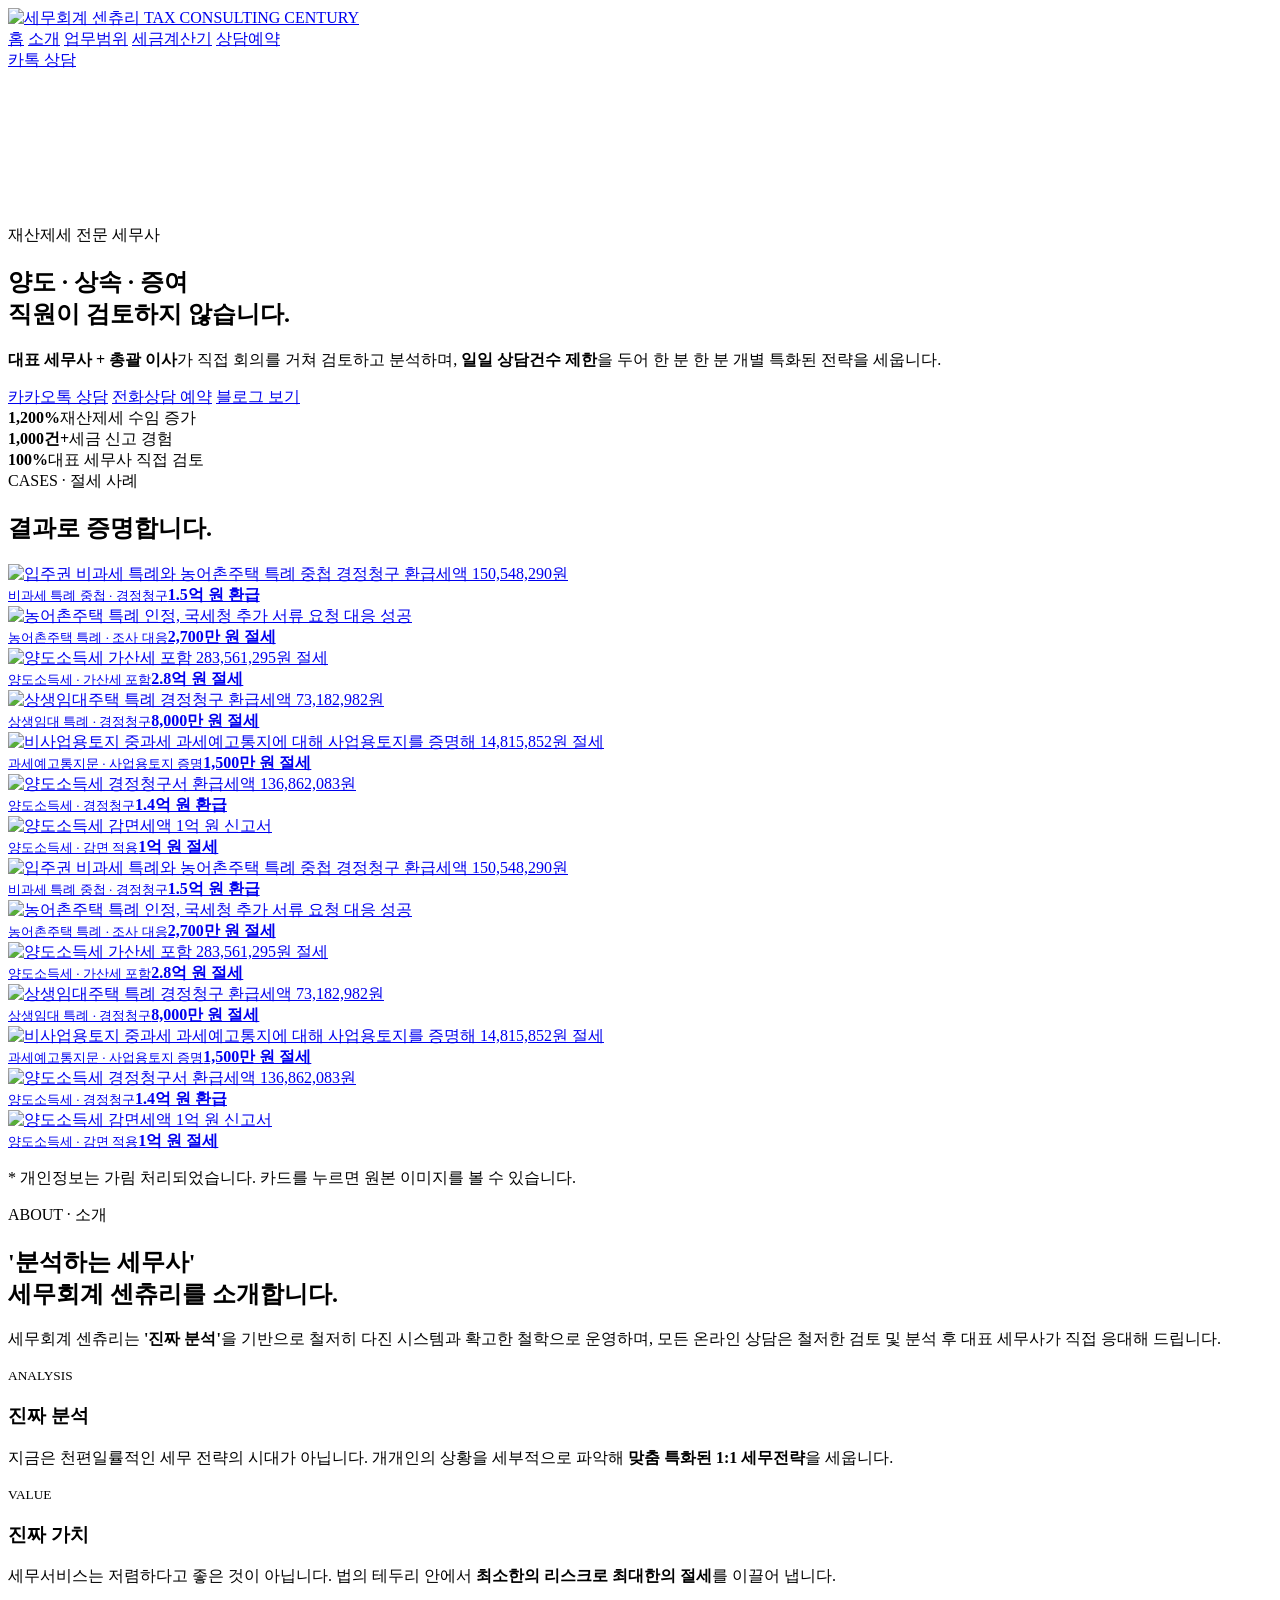
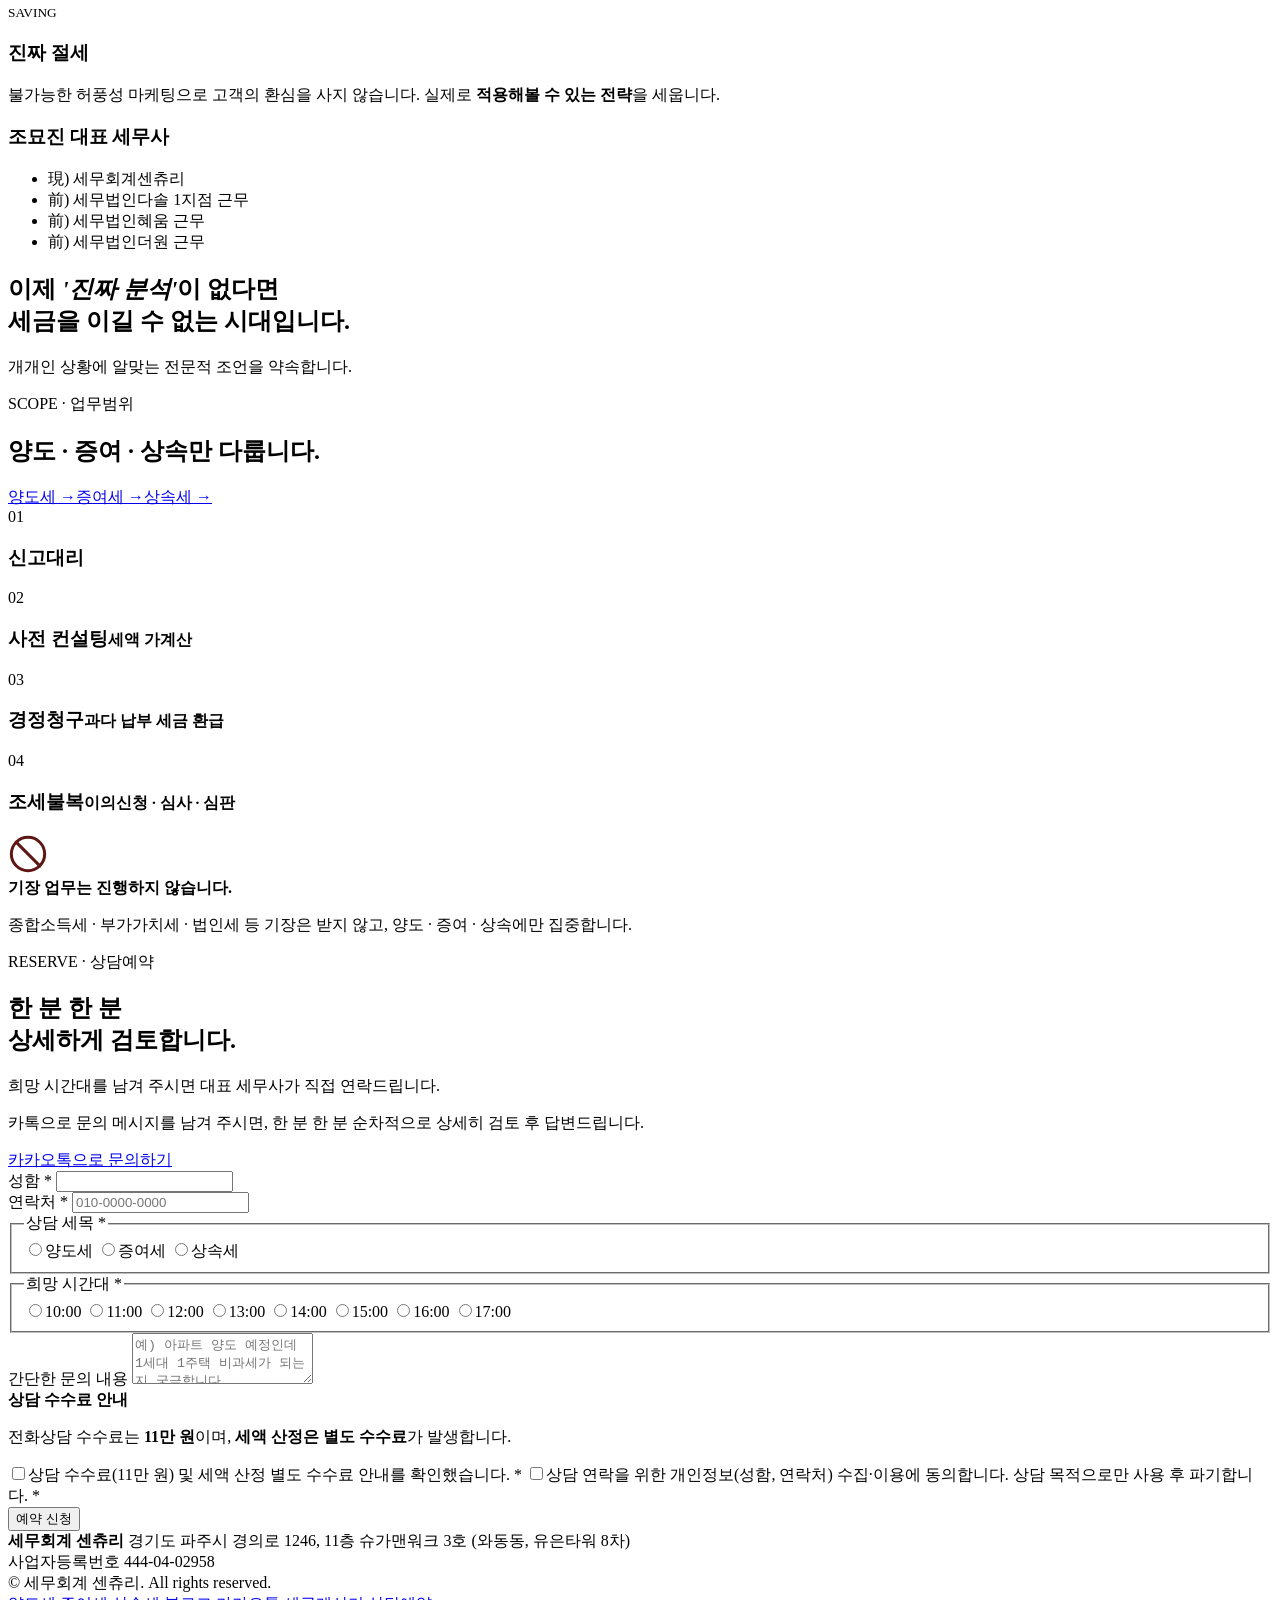
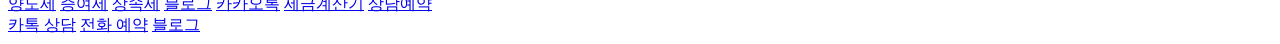
==== index.html @ 935c67cb "세금계산기 2종 추가: 증여세·양도소득세 (메뉴·사이트맵 연결) Co-Authored-By: Claude Opus 5.5 <noreply@anthropic.com>" ====
<!doctype html>
<html lang="ko">
<head>
<meta charset="utf-8">
<meta name="viewport" content="width=device-width, initial-scale=1">
<title>양도세·상속세·증여세 전문 세무사 | 세무회계 센츄리</title>
<meta name="description" content="양도세·상속세·증여세 전문 세무사, 세무회계 센츄리. 대표 세무사가 직접 신고대리, 사전 컨설팅(세액 가계산), 경정청구, 조세불복을 검토합니다. 전국 어디서나 전화·카카오톡 상담 가능.">
<meta property="og:site_name" content="세무회계 센츄리">
<meta property="og:locale" content="ko_KR">
<meta property="og:title" content="양도세·상속세·증여세 전문 세무사 | 세무회계 센츄리">
<meta property="og:description" content="양도·상속·증여, 직원이 검토하지 않습니다. 대표 세무사가 직접 분석하고 응대합니다.">
<meta property="og:type" content="website">
<meta property="og:url" content="https://taxcentury.co.kr/">
<meta property="og:image" content="https://taxcentury.co.kr/images/og-share4.png">
<meta property="og:image:width" content="1200">
<meta property="og:image:height" content="630">
<meta name="twitter:card" content="summary_large_image">
<script type="application/ld+json">
{
  "@context": "https://schema.org",
  "@type": "AccountingService",
  "name": "세무회계 센츄리",
  "alternateName": "TAX CONSULTING CENTURY",
  "url": "https://taxcentury.co.kr/",
  "logo": "https://taxcentury.co.kr/images/icon-512.png",
  "image": "https://taxcentury.co.kr/images/og-share4.png",
  "description": "양도세·상속세·증여세 전문 세무사. 신고대리, 사전 컨설팅(세액 가계산), 경정청구, 조세불복. 기장 업무는 진행하지 않습니다.",
  "areaServed": { "@type": "Country", "name": "대한민국" },
  "founder": { "@type": "Person", "name": "조묘진", "jobTitle": "대표 세무사" },
  "knowsAbout": ["양도소득세", "상속세", "증여세", "경정청구", "조세불복", "세액 가계산"],
  "hasOfferCatalog": {
    "@type": "OfferCatalog",
    "name": "업무범위",
    "itemListElement": [
      { "@type": "Offer", "itemOffered": { "@type": "Service", "name": "양도세·상속세·증여세 신고대리" } },
      { "@type": "Offer", "itemOffered": { "@type": "Service", "name": "사전 컨설팅(세액 가계산)" } },
      { "@type": "Offer", "itemOffered": { "@type": "Service", "name": "경정청구" } },
      { "@type": "Offer", "itemOffered": { "@type": "Service", "name": "조세불복" } }
    ]
  },
  "sameAs": ["https://blog.naver.com/taxcentury"]
}
</script>
<link rel="canonical" href="https://taxcentury.co.kr/">
<meta name="naver-site-verification" content="70cb1dd2b99dc5b6d12e1d8bbec339fb1b3a54d6" />
<meta name="google-site-verification" content="T_tMv6y9P8IAOGKhNZghNo0ZbvgvG789NV_MexS8ahA" />
<link rel="icon" href="/favicon.ico" sizes="any">
<link rel="icon" type="image/png" sizes="192x192" href="/images/icon-192.png">
<link rel="apple-touch-icon" href="/images/apple-touch-icon.png">
<link rel="preconnect" href="https://fonts.googleapis.com">
<link rel="preconnect" href="https://fonts.gstatic.com" crossorigin>
<link rel="stylesheet" href="https://fonts.googleapis.com/css2?family=Noto+Sans+KR:wght@400;500;700;900&amp;family=Noto+Serif+KR:wght@500;700;900&amp;display=swap">
<link rel="stylesheet" href="/css/site.css?v=20261023">
</head>
<body>

<header class="header">
  <div class="wrap">
    <a href="#top" class="logo" aria-label="세무회계 센츄리 홈"><img src="images/logo.png" alt="세무회계 센츄리 TAX CONSULTING CENTURY"></a>
    <nav class="nav" aria-label="주요 메뉴">
      <a href="#top">홈</a>
      <a href="#about">소개</a>
      <a href="#scope">업무범위</a>
      <a href="/calculator/gift-tax/">세금계산기</a>
      <a href="#reserve">상담예약</a>
    </nav>
    <a class="btn btn-kakao" data-link="kakao" href="#" target="_blank" rel="noopener">카톡 상담</a>
  </div>
</header>

<main>

<!-- 홈 -->
<section class="hero" id="top">
  <div class="hero-bg" aria-hidden="true"><video id="heroVideo" muted loop playsinline preload="none" poster="/images/night-city.jpg" data-src="/images/night-city.mp4"></video></div>
  <div class="wrap">
    <span class="eyebrow">재산제세 전문 세무사</span>
    <h1>양도 · 상속 · 증여<br><span class="box">직원이 검토하지 않습니다.</span></h1>
    <span class="rule" aria-hidden="true"></span>
    <p><b>대표 세무사 + 총괄 이사</b>가 직접 회의를 거쳐 검토하고 분석하며, <b>일일 상담건수 제한</b>을 두어 한 분 한 분 개별 특화된 전략을 세웁니다.</p>
    <div class="btn-row">
      <a class="btn btn-gold" data-link="kakao" href="#" target="_blank" rel="noopener">카카오톡 상담</a>
      <a class="btn btn-line" href="#reserve">전화상담 예약</a>
      <a class="btn btn-line" data-link="blog" href="#" target="_blank" rel="noopener">블로그 보기</a>
    </div>
    <div class="stats">
      <div><b>1,200%</b><span>재산제세 수임 증가</span></div>
      <div><b>1,000건+</b><span>세금 신고 경험</span></div>
      <div><b>100%</b><span>대표 세무사 직접 검토</span></div>
    </div>
  </div>
</section>

<!-- 절세 사례 -->
<section class="cases" id="cases">
  <div class="wrap">
    <div class="head">
      <span class="tag">CASES · 절세 사례</span>
      <h2 class="h2">결과로 증명합니다.</h2>
    </div>
    <div class="case-belt">
    <div class="case-list">
      <a class="case" href="images/case-4.png" target="_blank" rel="noopener">
        <div class="case-img"><img src="images/case-4.png" alt="양도소득세 가산세 포함 283,561,295원 절세" loading="lazy"></div>
        <div class="case-body"><small>양도소득세 · 가산세 포함</small><strong>2.8억 원 절세</strong></div>
      </a>
      <a class="case" href="images/case-3.png" target="_blank" rel="noopener">
        <div class="case-img"><img src="images/case-3.png" alt="입주권 비과세 특례와 농어촌주택 특례 중첩 경정청구 환급세액 150,548,290원" loading="lazy"></div>
        <div class="case-body"><small>비과세 특례 중첩 · 경정청구</small><strong>1.5억 원 환급</strong></div>
      </a>
      <a class="case" href="images/case-2.png" target="_blank" rel="noopener">
        <div class="case-img"><img src="images/case-2.png" alt="양도소득세 경정청구서 환급세액 136,862,083원" loading="lazy"></div>
        <div class="case-body"><small>양도소득세 · 경정청구</small><strong>1.4억 원 환급</strong></div>
      </a>
      <a class="case" href="images/case-1.png" target="_blank" rel="noopener">
        <div class="case-img"><img src="images/case-1.png" alt="양도소득세 감면세액 1억 원 신고서" loading="lazy"></div>
        <div class="case-body"><small>양도소득세 · 감면 적용</small><strong>1억 원 절세</strong></div>
      </a>
      <a class="case" href="images/case-7.png" target="_blank" rel="noopener">
        <div class="case-img"><img src="images/case-7.png" alt="상생임대주택 특례 경정청구 환급세액 73,182,982원" loading="lazy"></div>
        <div class="case-body"><small>상생임대 특례 · 경정청구</small><strong>8,000만 원 절세</strong></div>
      </a>
      <a class="case" href="images/case-6.png" target="_blank" rel="noopener">
        <div class="case-img"><img src="images/case-6.png" alt="농어촌주택 특례 인정, 국세청 추가 서류 요청 대응 성공" loading="lazy"></div>
        <div class="case-body"><small>농어촌주택 특례 · 조사 대응</small><strong>2,700만 원 절세</strong></div>
      </a>
      <a class="case" href="images/case-5.png" target="_blank" rel="noopener">
        <div class="case-img"><img src="images/case-5.png" alt="비사업용토지 중과세 과세예고통지에 대해 사업용토지를 증명해 14,815,852원 절세" loading="lazy" style="object-position:bottom"></div>
        <div class="case-body"><small>과세예고통지문 · 사업용토지 증명</small><strong>1,500만 원 절세</strong></div>
      </a>
    </div>
    </div>
    <p class="cases-note">* 개인정보는 가림 처리되었습니다. 카드를 누르면 원본 이미지를 볼 수 있습니다.</p>
  </div>
</section>

<!-- 소개 -->
<section class="about" id="about">
  <div class="wrap">
    <div class="intro">
      <div class="head" style="margin:0">
        <span class="tag">ABOUT · 소개</span>
        <h2 class="h2">'분석하는 세무사'<br><span class="under">세무회계 센츄리</span>를 소개합니다.</h2>
      </div>
      <p class="intro-quote">세무회계 센츄리는 <b>'진짜 분석'</b>을 기반으로 철저히 다진 시스템과 확고한 철학으로 운영하며, 모든 온라인 상담은 철저한 검토 및 분석 후 <span class="red">대표 세무사가 직접 응대해 드립니다.</span></p>
    </div>

    <div class="points">
      <div class="point">
        <small>ANALYSIS</small>
        <h3>진짜 분석</h3>
        <p>지금은 천편일률적인 세무 전략의 시대가 아닙니다. 개개인의 상황을 세부적으로 파악해 <b>맞춤 특화된 1:1 세무전략</b>을 세웁니다.</p>
      </div>
      <div class="point">
        <small>VALUE</small>
        <h3>진짜 가치</h3>
        <p><span class="red">세무서비스는 저렴하다고 좋은 것이 아닙니다.</span> 법의 테두리 안에서 <b>최소한의 리스크로 최대한의 절세</b>를 이끌어 냅니다.</p>
      </div>
      <div class="point">
        <small>SAVING</small>
        <h3>진짜 절세</h3>
        <p><span class="red">불가능한 허풍성 마케팅으로 고객의 환심을 사지 않습니다.</span> 실제로 <b>적용해볼 수 있는 전략</b>을 세웁니다.</p>
      </div>
    </div>

    <div class="career">
      <h3>조묘진 대표 세무사</h3>
      <ul>
        <li>現) 세무회계센츄리</li>
        <li>前) 세무법인다솔 1지점 근무</li>
        <li>前) 세무법인혜움 근무</li>
        <li>前) 세무법인더원 근무</li>
      </ul>
    </div>
  </div>
</section>

<!-- 약속 -->
<section class="band">
  <div class="wrap">
    <h2>이제 <em>'진짜 분석'</em>이 없다면<br>세금을 이길 수 없는 시대입니다.</h2>
    <p>개개인 상황에 알맞는 전문적 조언을 약속합니다.</p>
  </div>
</section>

<!-- 업무범위 -->
<section class="scope" id="scope">
  <div class="wrap">
    <div class="head">
      <span class="tag">SCOPE · 업무범위</span>
      <h2 class="h2">양도 · 증여 · 상속만 다룹니다.</h2>
      <div class="chips"><a class="chip chip-link" href="/yangdo/">양도세 →</a><a class="chip chip-link" href="/jeungyeo/">증여세 →</a><a class="chip chip-link" href="/sangsok/">상속세 →</a></div>
    </div>
    <div class="svc-list">
      <div class="svc"><span>01</span><h3>신고대리</h3></div>
      <div class="svc"><span>02</span><h3>사전 컨설팅<small>세액 가계산</small></h3></div>
      <div class="svc"><span>03</span><h3>경정청구<small>과다 납부 세금 환급</small></h3></div>
      <div class="svc"><span>04</span><h3>조세불복<small>이의신청 · 심사 · 심판</small></h3></div>
    </div>
    <div class="nobook" role="note">
      <svg width="40" height="40" viewBox="0 0 24 24" fill="none" stroke="#5E1713" stroke-width="1.8" stroke-linecap="round" aria-hidden="true" style="flex:none"><circle cx="12" cy="12" r="10"/><path d="m4.9 4.9 14.2 14.2"/></svg>
      <div>
        <b>기장 업무는 진행하지 않습니다.</b>
        <p>종합소득세 · 부가가치세 · 법인세 등 기장은 받지 않고, 양도 · 증여 · 상속에만 집중합니다.</p>
      </div>
    </div>
  </div>
</section>

<!-- 상담예약 -->
<section class="reserve" id="reserve">
  <div class="wrap">
    <div class="reserve-side">
      <span class="tag">RESERVE · 상담예약</span>
      <h2 class="h2">한 분 한 분<br>상세하게 검토합니다.</h2>
      <p class="lead">희망 시간대를 남겨 주시면 대표 세무사가 직접 연락드립니다.</p>
      <p class="note">카톡으로 문의 메시지를 남겨 주시면, 한 분 한 분 순차적으로 상세히 검토 후 답변드립니다.</p>
      <a class="btn btn-kakao" data-link="kakao" href="#" target="_blank" rel="noopener" style="align-self:flex-start">카카오톡으로 문의하기</a>
    </div>

    <form class="form" id="reserveForm" novalidate>
      <div class="field">
        <label for="f-name">성함 <span class="req">*</span></label>
        <input class="input" id="f-name" name="성함" type="text" autocomplete="name">
      </div>
      <div class="field">
        <label for="f-phone">연락처 <span class="req">*</span></label>
        <input class="input" id="f-phone" name="연락처" type="tel" inputmode="tel" autocomplete="tel" placeholder="010-0000-0000">
      </div>
      <fieldset class="field">
        <legend>상담 세목 <span class="req">*</span></legend>
        <div class="opts">
          <label class="opt"><input type="radio" name="세목" value="양도세"><span>양도세</span></label>
          <label class="opt"><input type="radio" name="세목" value="증여세"><span>증여세</span></label>
          <label class="opt"><input type="radio" name="세목" value="상속세"><span>상속세</span></label>
        </div>
      </fieldset>
      <fieldset class="field">
        <legend>희망 시간대 <span class="req">*</span></legend>
        <div class="opts times">
          <label class="opt"><input type="radio" name="희망시간대" value="오전 10시"><span>10:00</span></label>
          <label class="opt"><input type="radio" name="희망시간대" value="오전 11시"><span>11:00</span></label>
          <label class="opt"><input type="radio" name="희망시간대" value="오후 12시"><span>12:00</span></label>
          <label class="opt"><input type="radio" name="희망시간대" value="오후 1시"><span>13:00</span></label>
          <label class="opt"><input type="radio" name="희망시간대" value="오후 2시"><span>14:00</span></label>
          <label class="opt"><input type="radio" name="희망시간대" value="오후 3시"><span>15:00</span></label>
          <label class="opt"><input type="radio" name="희망시간대" value="오후 4시"><span>16:00</span></label>
          <label class="opt"><input type="radio" name="희망시간대" value="오후 5시"><span>17:00</span></label>
        </div>
      </fieldset>
      <div class="field">
        <label for="f-memo">간단한 문의 내용</label>
        <textarea class="input" id="f-memo" name="문의내용" rows="3" maxlength="300" placeholder="예) 아파트 양도 예정인데 1세대 1주택 비과세가 되는지 궁금합니다."></textarea>
      </div>
      <div class="fee">
        <b>상담 수수료 안내</b>
        <p>전화상담 수수료는 <strong>11만 원</strong>이며, <strong>세액 산정은 별도 수수료</strong>가 발생합니다.</p>
      </div>
      <label class="agree"><input type="checkbox" id="f-fee" name="수수료안내확인" value="확인"><span>상담 수수료(11만 원) 및 세액 산정 별도 수수료 안내를 확인했습니다. <span class="req">*</span></span></label>
      <label class="agree"><input type="checkbox" id="f-agree" name="개인정보동의" value="동의"><span>상담 연락을 위한 개인정보(성함, 연락처) 수집·이용에 동의합니다. 상담 목적으로만 사용 후 파기합니다. <span class="req">*</span></span></label>
      <div class="msg" id="formMsg" role="status" aria-live="polite"></div>
      <button type="submit" class="btn btn-bx">예약 신청</button>
    </form>
  </div>
</section>

</main>

<footer class="footer">
  <div class="wrap">
    <div>
      <b>세무회계 센츄리</b>
      경기도 파주시 경의로 1246, 11층 슈가맨워크 3호 (와동동, 유은타워 8차)<br>
      사업자등록번호 444-04-02958<br>
      © 세무회계 센츄리. All rights reserved.
    </div>
    <nav class="foot-links" aria-label="바로가기">
      <a href="/yangdo/">양도세</a>
      <a href="/jeungyeo/">증여세</a>
      <a href="/sangsok/">상속세</a>
      <a data-link="blog" href="#" target="_blank" rel="noopener">블로그</a>
      <a data-link="kakao" href="#" target="_blank" rel="noopener">카카오톡</a>
      <a href="/calculator/gift-tax/">세금계산기</a>
      <a href="#reserve">상담예약</a>
    </nav>
  </div>
</footer>

<nav class="mbar" aria-label="빠른 상담">
  <a class="k" data-link="kakao" href="#" target="_blank" rel="noopener">카톡 상담</a>
  <a class="r" href="#reserve">전화 예약</a>
  <a class="b" data-link="blog" href="#" target="_blank" rel="noopener">블로그</a>
</nav>

<script>
/* ===== 링크 설정: 여기만 바꾸면 모든 버튼에 반영됩니다 ===== */
var CONFIG = {
  blog:  'https://blog.naver.com/taxcentury',
  kakao: 'http://pf.kakao.com/_ESWXG/chat',
  // 예약 신청서를 받을 메일 (FormSubmit 인증 후, 메일로 받은 랜덤 주소로 바꾸면 메일 주소가 노출되지 않습니다)
  formEmail: 'taxcentury@naver.com'
};

document.querySelectorAll('[data-link]').forEach(function (el) {
  var k = el.getAttribute('data-link');
  if (CONFIG[k]) el.href = CONFIG[k];
});

/* 절세 사례: 열 때마다 순서를 섞고, PC에서는 한 줄로 천천히 흘러가게 합니다 (마우스를 올리면 멈춤) */
(function () {
  var list = document.querySelector('.case-list');
  if (!list) return;
  var cards = Array.prototype.slice.call(list.children);
  for (var i = cards.length - 1; i > 0; i--) {
    var j = Math.floor(Math.random() * (i + 1));
    var t = cards[i]; cards[i] = cards[j]; cards[j] = t;
  }
  cards.forEach(function (c) { list.appendChild(c); });
  if (!matchMedia('(min-width:641px)').matches || matchMedia('(prefers-reduced-motion: reduce)').matches) return;
  Array.prototype.slice.call(list.children).forEach(function (c) {
    var d = c.cloneNode(true);
    d.setAttribute('aria-hidden', 'true');
    d.setAttribute('tabindex', '-1');
    list.appendChild(d);
  });
  list.classList.add('belt');
})();

/* 야경 영상: PC에서만 재생하고, 휴대폰에서는 대표 장면 사진만 보여줍니다 */
(function () {
  var v = document.getElementById('heroVideo');
  if (!v || !matchMedia('(min-width:768px)').matches || matchMedia('(prefers-reduced-motion: reduce)').matches) return;
  v.src = v.getAttribute('data-src');
  v.play().catch(function () {});
})();

var form = document.getElementById('reserveForm');
var msg = document.getElementById('formMsg');
function show(type, html) { msg.className = 'msg ' + type; msg.innerHTML = html; }
var kakaoLink = '<a href="' + CONFIG.kakao + '" target="_blank" rel="noopener" style="text-decoration:underline">카카오톡</a>';

form.addEventListener('submit', function (e) {
  e.preventDefault();
  var missing = [];
  if (!form['성함'].value.trim()) missing.push('성함');
  if (!/^[0-9\-\s]{9,14}$/.test(form['연락처'].value.trim())) missing.push('연락처');
  if (!form.querySelector('input[name="세목"]:checked')) missing.push('상담 세목');
  if (!form.querySelector('input[name="희망시간대"]:checked')) missing.push('희망 시간대');
  if (!document.getElementById('f-fee').checked) missing.push('수수료 안내 확인');
  if (!document.getElementById('f-agree').checked) missing.push('개인정보 동의');
  if (missing.length) { show('err', '다음 항목을 확인해 주세요: ' + missing.join(', ')); return; }

  var data = {};
  new FormData(form).forEach(function (v, k) { data[k] = v; });
  data._subject = '[홈페이지] 전화상담 예약 신청 - ' + data['성함'] + ' (' + data['세목'] + ', ' + data['희망시간대'] + ')';
  data._template = 'table';
  data._captcha = 'false';

  var btn = form.querySelector('button[type="submit"]');
  btn.disabled = true; btn.textContent = '전송 중...';
  fetch('https://formsubmit.co/ajax/' + CONFIG.formEmail, {
    method: 'POST', body: JSON.stringify(data),
    headers: { 'Content-Type': 'application/json', 'Accept': 'application/json' }
  }).then(function (r) { return r.json(); }).then(function (res) {
    if (String(res.success) !== 'true') throw new Error();
    form.reset();
    show('ok', '예약 신청이 접수되었습니다. 희망하신 시간대에 연락드리겠습니다.');
  }).catch(function () {
    show('err', '전송에 실패했습니다. ' + kakaoLink + '으로 문의해 주세요.');
  }).finally(function () {
    btn.disabled = false; btn.textContent = '예약 신청';
  });
});
</script>
</body>
</html>
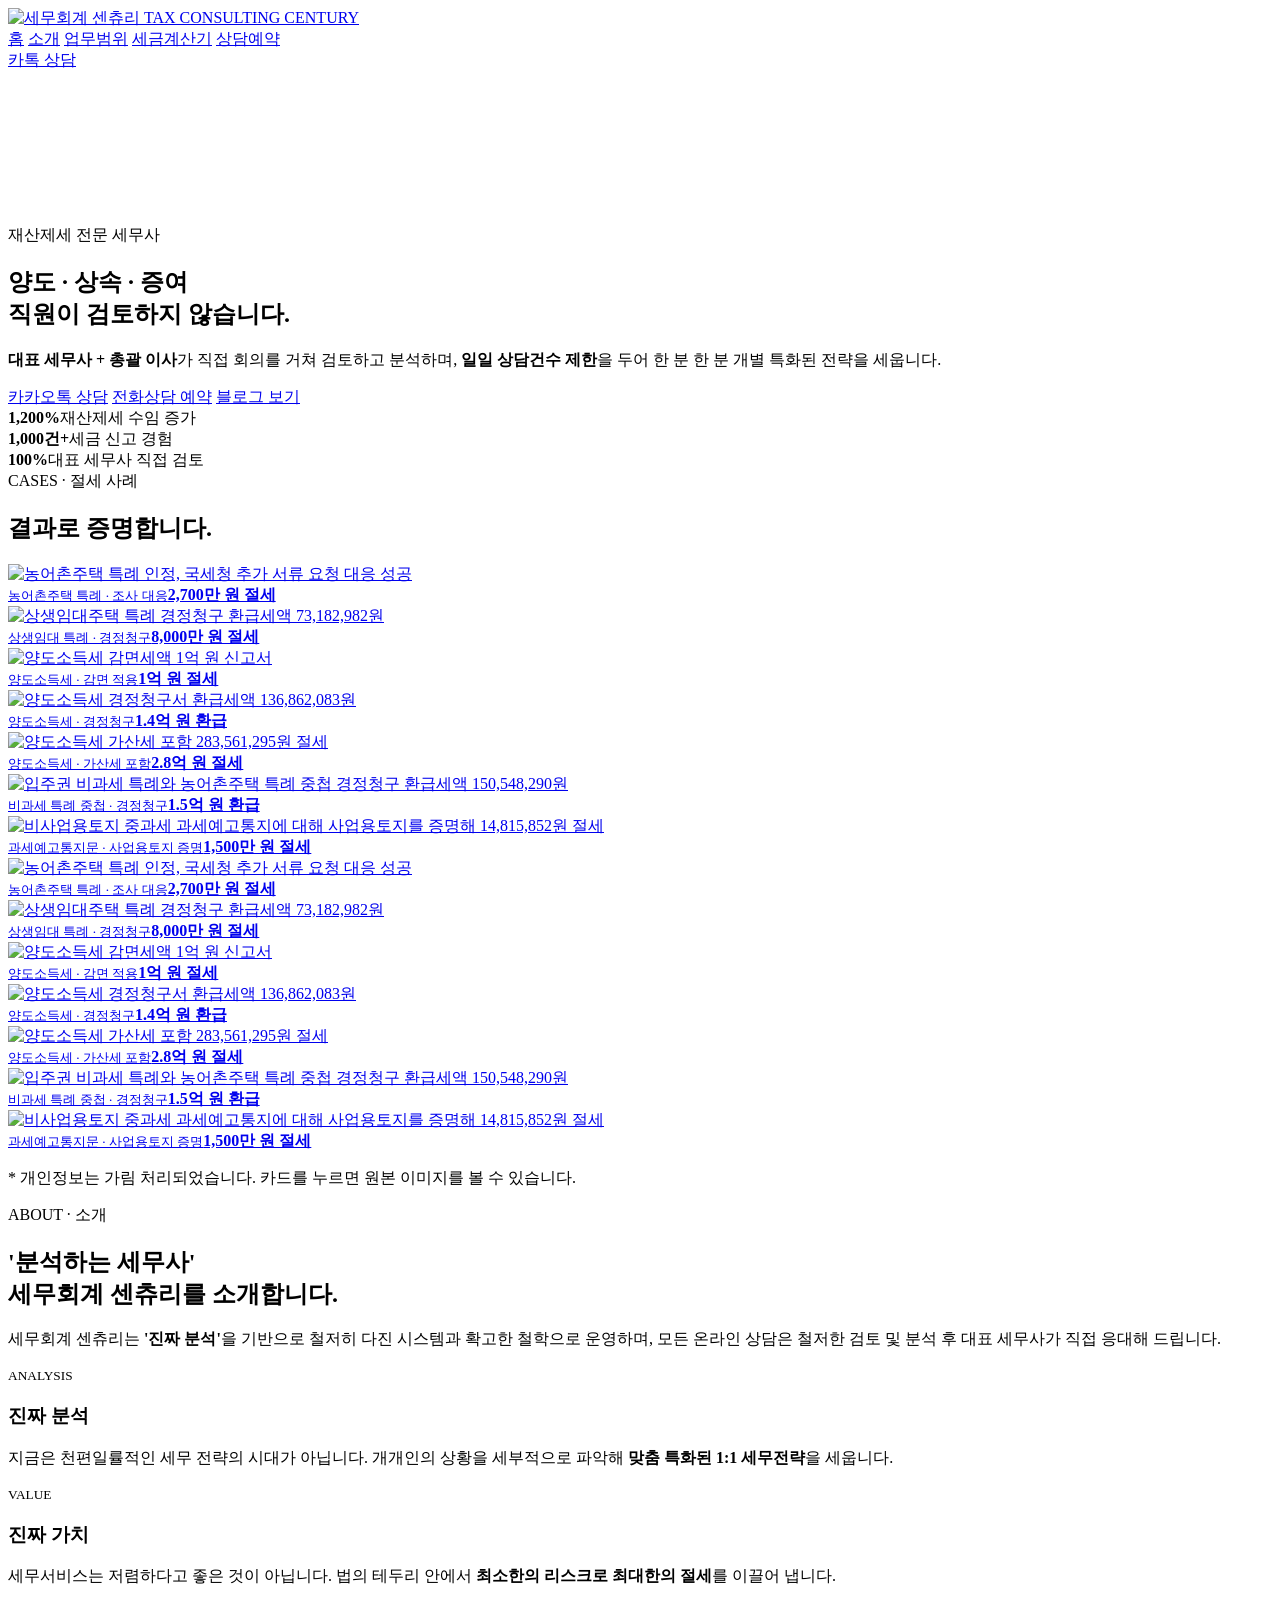
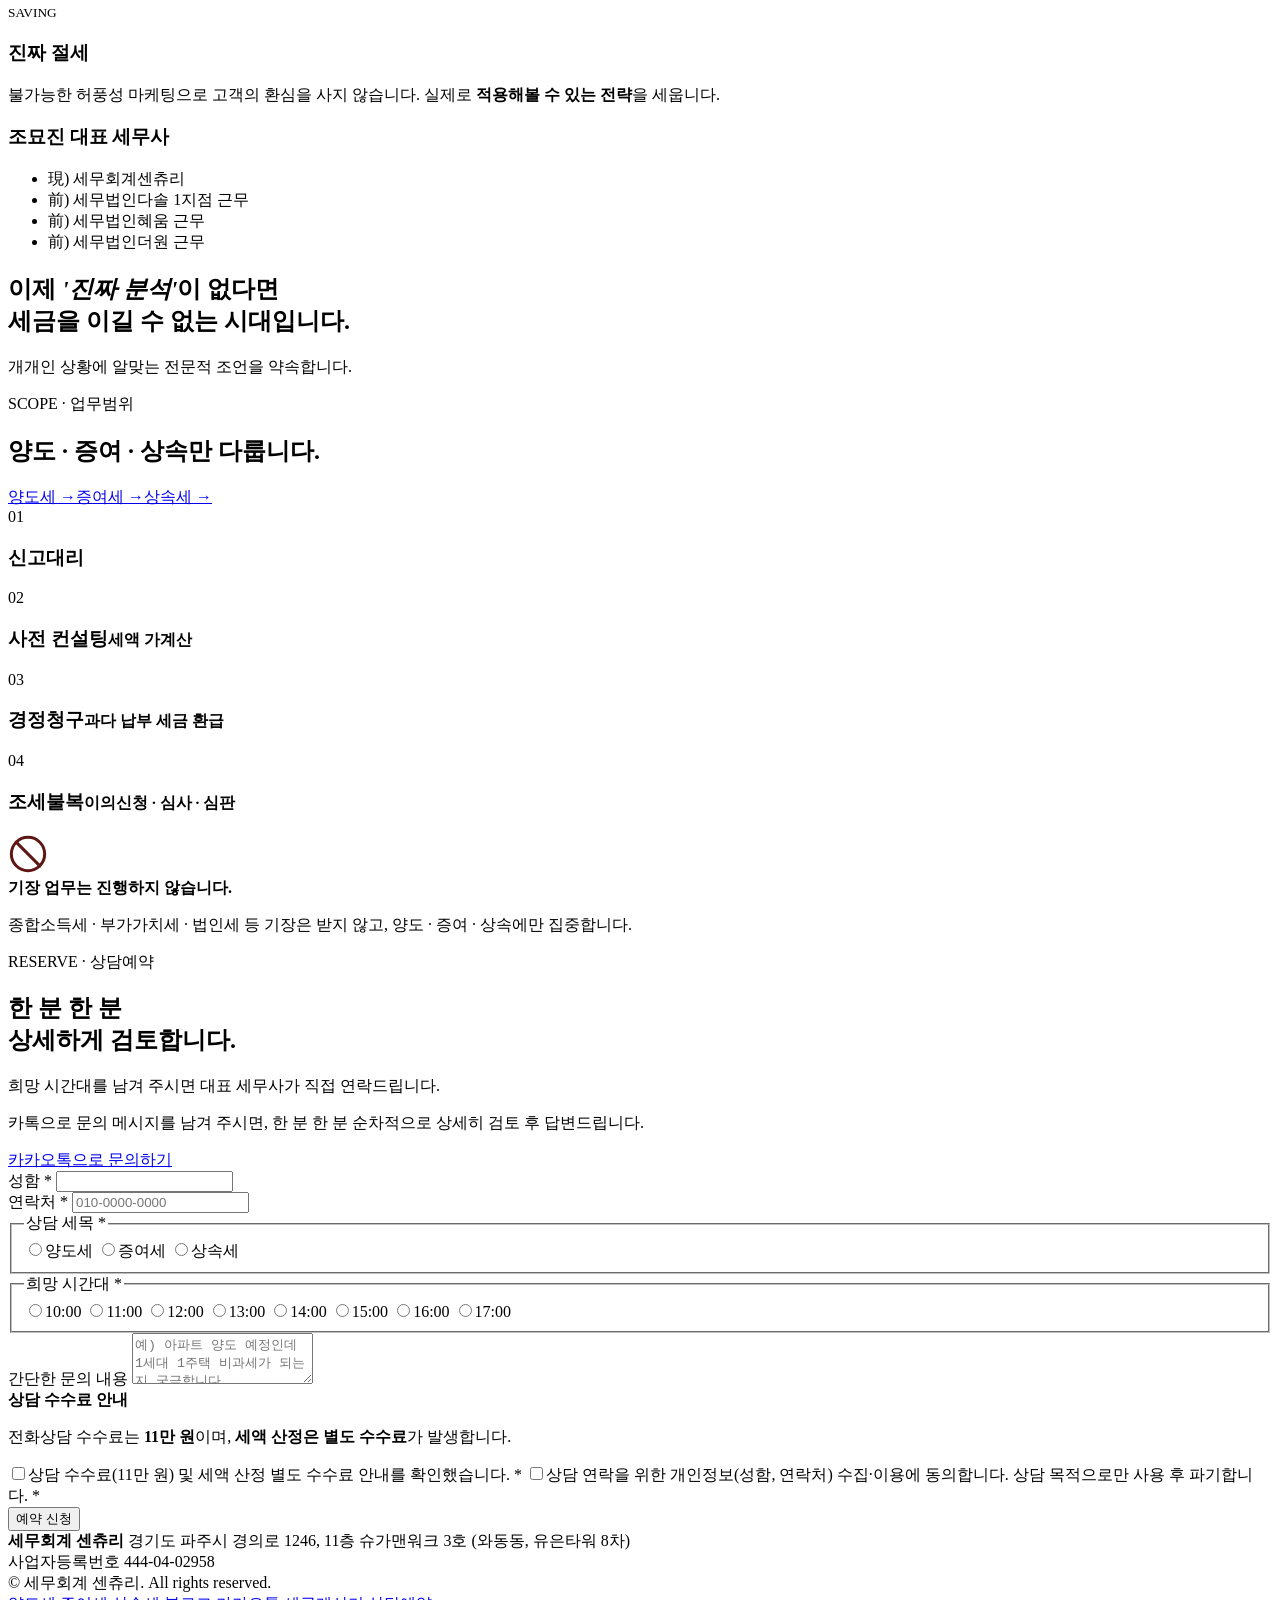
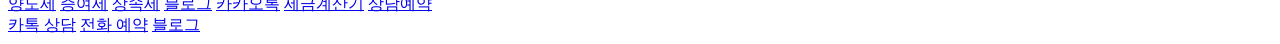
==== commit 3accb9d6: "검색 노출 보강: 사업장 정보·계산기 구조화 데이터, 계산기 내부 링크, 사이트맵 수정일 Co-Authored-By: Claude Opus 5.5 <noreply@anthropic" ====
--- a/index.html
+++ b/index.html
@@ -38,7 +38,15 @@
       { "@type": "Offer", "itemOffered": { "@type": "Service", "name": "조세불복" } }
     ]
   },
-  "sameAs": ["https://blog.naver.com/taxcentury"]
+  "telephone": "+82-507-1372-4318",
+  "address": {
+    "@type": "PostalAddress",
+    "streetAddress": "경의로 1246, 11층",
+    "addressLocality": "파주시",
+    "addressRegion": "경기도",
+    "addressCountry": "KR"
+  },
+  "sameAs": ["https://blog.naver.com/taxcentury", "https://pf.kakao.com/_ESWXG"]
 }
 </script>
 <link rel="canonical" href="https://taxcentury.co.kr/">
